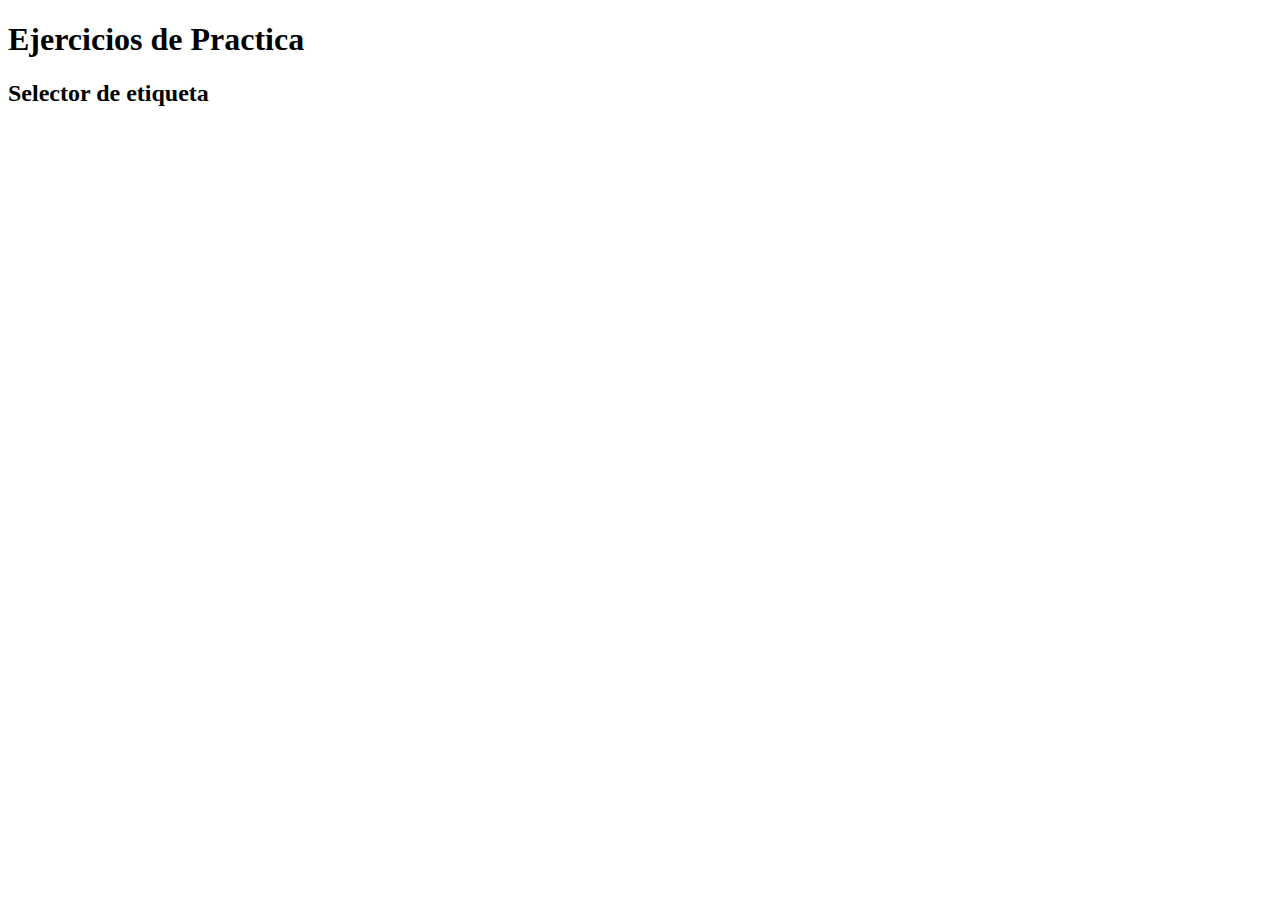
==== practica.html @ 1f09263b "selector etiqueta" ====
<!DOCTYPE html>
<html lang="en">
<head>
    <meta charset="UTF-8">
    <meta name="viewport" content="width=device-width, initial-scale=1.0">
    <meta http-equiv="X-UA-Compatible" content="ie=edge">
    <title>Practica CSS</title>
</head>
<body>
    <main>
        <article>
            <h1>Ejercicios de Practica</h1>
            <h2>Selector de etiqueta</h2>
        </article>
    </main>
</body>
</html>
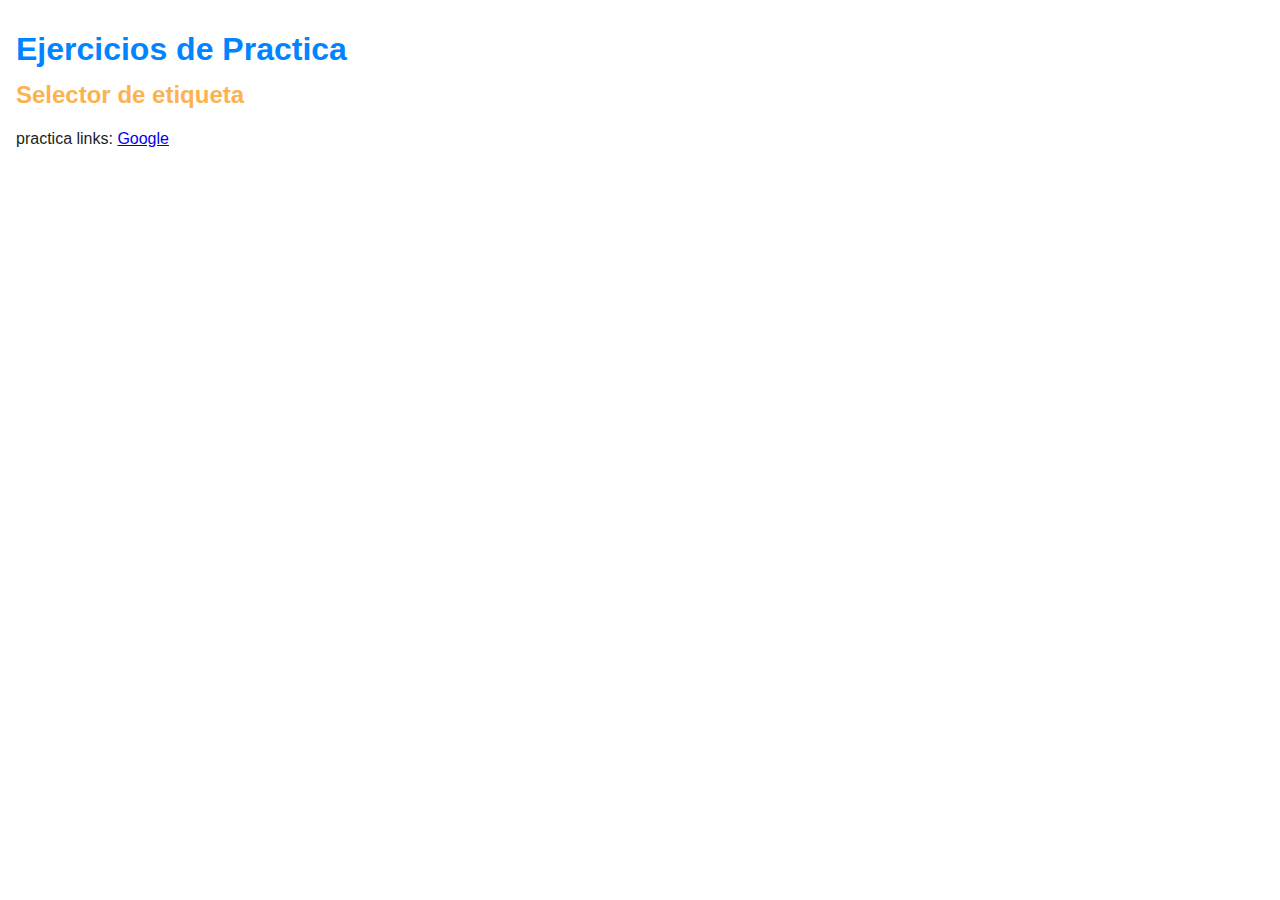
==== commit dfba2ba0: "links" ====
--- a/practica.html
+++ b/practica.html
@@ -4,6 +4,7 @@
     <meta charset="UTF-8">
     <meta name="viewport" content="width=device-width, initial-scale=1.0">
     <meta http-equiv="X-UA-Compatible" content="ie=edge">
+    <link rel="stylesheet" href="practica.css">
     <title>Practica CSS</title>
 </head>
 <body>
@@ -11,6 +12,7 @@
         <article>
             <h1>Ejercicios de Practica</h1>
             <h2>Selector de etiqueta</h2>
+            <p>practica links: <a href="google.com">Google</a></p>
         </article>
     </main>
 </body>
--- a/practica.css
+++ b/practica.css
@@ -0,0 +1,152 @@
+h1 {
+    color: #0084ff;
+    font-size: 2em;
+}
+
+h2 {
+    color: #fdb250;
+    font-size: 1.5em;
+}
+
+h3 {
+    color: hsl(278, 78%, 70%);
+    font-size: 1.3em;
+}
+
+h4 {
+    color: rgba(231, 3, 193, 0.992);
+    font-size: 1.1em;
+}
+
+p {
+    color: hsl(0, 3%, 12%);
+}
+
+body {
+    font: 1em/150% Helvética, Arial, sans-serif;
+    padding: 1em;
+    margin: 0 auto;
+}  
+
+span {
+    background-color: #ffff8f;
+}
+
+/* Tarea 1: selectores de etiquetas
+    Haga que los encabezados h1 sean azules.
+    Asigne a los encabezados h2 un fondo azul y un texto blanco.
+    Hacer que el texto envuelto en un intervalo tenga un tamaño de fuente del 200%. 
+
+    h1 {
+        color: blue;
+    }
+
+    h2 {
+        background-color: blue;
+        color: white;
+    }
+
+    span {
+        font-size: 200%;
+    }
+*/
+
+/*
+    Tarea 2: clases e ids
+
+    Dale al elemento con una identificación especial un fondo amarillo.
+
+    Dale al elemento con una clase de alerta un borde gris de 1 px.
+
+    Si el elemento con una clase de alerta también tiene una clase de parada, haga que el fondo sea rojo.
+
+    Si el elemento con una clase de alerta también tiene una clase de ir, haga que el fondo sea verde. 
+
+    #special {
+    background-color: yellow;       
+    }
+
+    .alert {
+        border: 1px solid grey;
+    }
+
+    .alert.stop {
+        background-color: red;
+    }
+
+    .alert.go {
+        background-color: green;
+    }
+
+*/
+
+/*
+    Tarea 3: pseudoclases y pseudoelementos
+    Aplicar estilo a los enlaces, haciendo que el estado del enlace sea naranja, los enlaces visitados en verde y elimine el subrayado al pasar el mouse.
+
+    Haga que el primer elemento dentro del contenedor sea de tamaño de fuente: 150% y la primera línea de ese elemento sea roja.
+
+    Marque cada dos filas en la tabla seleccionando estas filas y dándoles un color de fondo de # 333 y un primer plano de blanco. 
+
+    a:visited {
+        color: green;
+    }
+
+    a:hover {
+        color: orange; 
+        text-decoration: none;
+    }
+
+
+    .red-line::first-line {  
+        font-size: 150%;
+        color: red;
+    }
+
+    
+    .black-white {
+        color: white;
+        background-color: black;
+    }    
+*/
+
+/*
+    Tarea 4: selectores hijos y hermanos
+    Haz que cualquier párrafo que siga directamente a un elemento h2 sea rojo.
+
+    Elimine las viñetas y agregue un borde inferior gris de 1 px solo para enumerar los elementos que son un hijo directo de ul con una clase de lista. 
+
+    h2 + p {
+    color: red;
+    }
+
+    .list > li {
+    list-style-type: none;
+    border-bottom: 1px grey solid;
+
+*/
+
+/*
+    Tarea 5: Selectores de atributo /etiqueta y operadores
+    Apunte al elemento <a> con un atributo de título y haga que el borde sea rosa (color de borde: rosa).
+
+    Apunte al elemento <a> con un atributo href que contenga la palabra contacto en algún lugar de su valor y haga que el borde sea naranja (color de borde: naranja).
+
+    Apunte al elemento <a> con un valor href que comience con https y asígnele un borde verde (border-color: green).     
+    
+    a {
+    border: 5px solid grey;
+    }
+
+    a[href^="https"] {
+    border-color: green;
+    }
+
+    a[title] {
+        border-color: pink;
+    }
+
+    a[href*="contact"] {
+        border-color: orange;
+    }
+*/